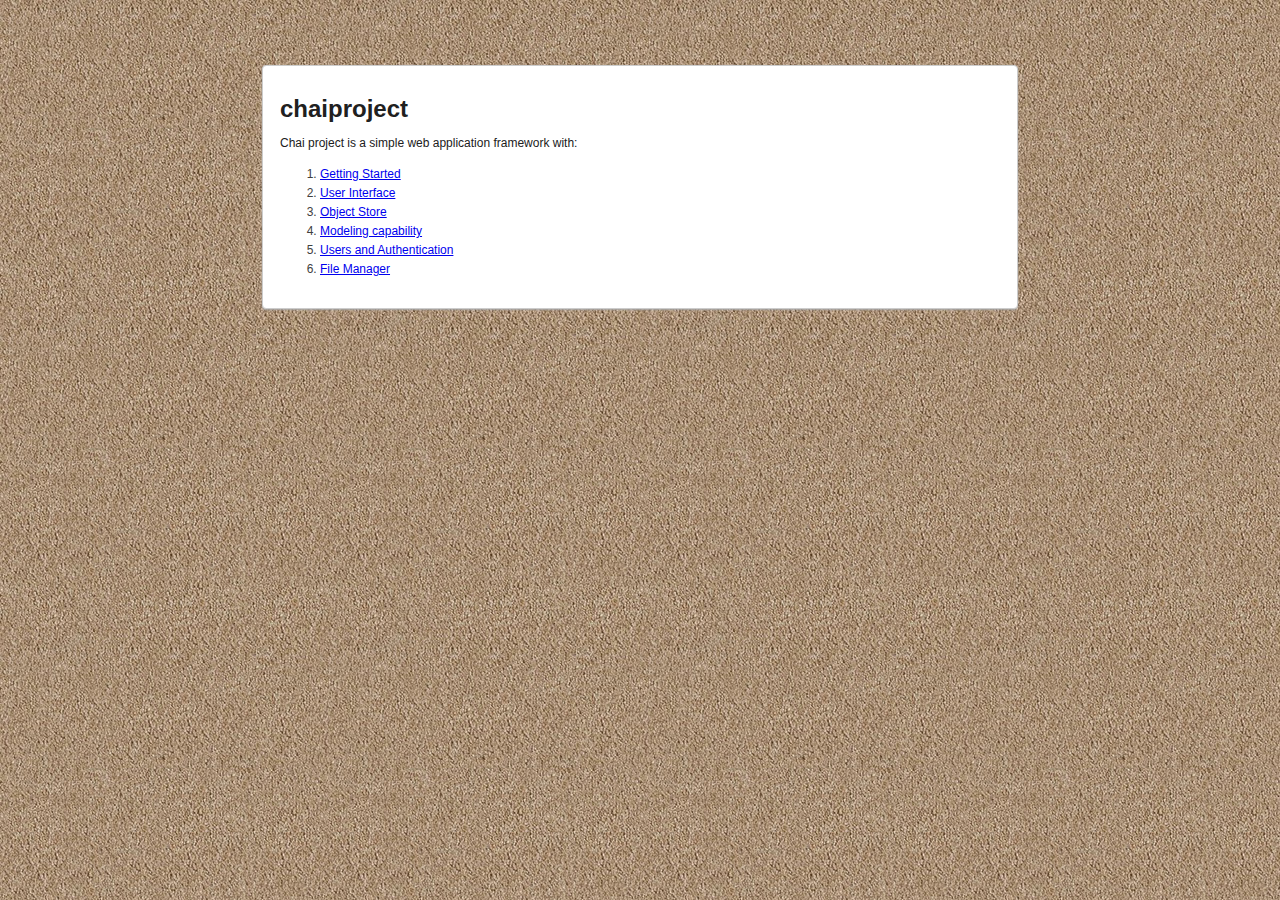
==== index.html @ 2d0bd12b "first new commit" ====
<!DOCTYPE html>
<html lang="en">
	<head>
		<meta charset="utf-8">
		<title>Chaiproject</title>
		<meta name="description" content="">
		<meta name="author" content="">

		<!-- Le HTML5 shim, for IE6-8 support of HTML elements -->
		<!--[if lt IE 9]>
			<script src="http://html5shim.googlecode.com/svn/trunk/html5.js"></script>
		<![endif]-->

		<link rel="stylesheet" href="lib/css/bootstrap.css" type="text/css"/>
		<link rel="stylesheet" href="css/style.css" type="text/css"/>

		<script type="text/javascript" src="lib/js/json2.js"> </script>  
		<script type="text/javascript" src="lib/js/jquery/jquery.min.js"> </script>  
 		<script type="text/javascript" src="lib/js/history.min.js"></script>  
 		<script type="text/javascript" src="lib/core.js"></script>  
	</head>
	<body>
		<div class="outer shadow round">
			<div class="main container">
<!-- generated via pages.py -->
<div class="content active" id="index">
<h1>chaiproject</h1>

<p>Chai project is a simple web application framework with:</p>

<ol>
<li><a href="start.html">Getting Started</a></li>
<li><a href="admin.html">User Interface</a></li>
<li><a href="objstore.html">Object Store</a></li>
<li><a href="models.html">Modeling capability</a></li>
<li><a href="users.html">Users and Authentication</a></li>
<li><a href="files.html">File Manager</a></li>
</ol>
<script>
$('#index').bind('_show', function() {
  $.require('lib/js/google-code-prettify/prettify.css');
  $.require('lib/js/google-code-prettify/prettify.js');
  prettyPrint();
})
</script>
</div>

			</div>
		</div>
		<div class="footer">
		</div>
	</body>
</html>
---- css/style.css ----
body {
	background: url(../images/carpet+545.jpg) repeat;
	font-family: "Lucida Grande", Verdana, Arial, sans-serif;
	font-size: 12px;
	line-height: 19px;
	color: #202020;
	padding-top: 40px;
}

label,
input,
select,
textarea {
  font-family: "Lucida Grande", Verdana, Arial, sans-serif;
}

li {
	color: #404040;
}

section {
	padding-top: 60px;
}
.label {
  font-size: 10.75px;	
}

textarea.code {
	font-family: Monaco, Courier, Mono; 
	width: 640px;
	height: 20em;
}

.outer {
	width: 720px;
	margin: 17px auto;
	padding: 17px;
	background-color: #fff;
	border: 1px solid #ccc;
}

.shadow {
	-moz-box-shadow: 0px 1px 2px #aaa;
	-webkit-box-shadow: 0px 1px 2px #aaa;
 	box-shadow: 0px 1px 2px #aaa;
}

.round {
	-webkit-border-radius: 4px;
	-moz-border-radius: 4px;
	border-radius: 4px;	
}

.content {
	display: none;
}

.container {
	width: 720px;
}

.content.active {
	display: block;
}
.footer {
	width: 720px;
	margin: 17px auto;
	text-shadow: 0 1px 0 #fff;
}
.footer p {
  color: #555;
}

.topbar-inner, .topbar .fill {
	background: rgb(142,100,61); /* Old browsers */
	background: -moz-linear-gradient(top,  rgba(142,100,61,1) 0%, rgba(89,64,16,1) 100%); /* FF3.6+ */
	background: -webkit-gradient(linear, left top, left bottom, color-stop(0%,rgba(142,100,61,1)), color-stop(100%,rgba(89,64,16,1))); /* Chrome,Safari4+ */
	background: -webkit-linear-gradient(top,  rgba(142,100,61,1) 0%,rgba(89,64,16,1) 100%); /* Chrome10+,Safari5.1+ */
	background: -o-linear-gradient(top,  rgba(142,100,61,1) 0%,rgba(89,64,16,1) 100%); /* Opera 11.10+ */
	background: -ms-linear-gradient(top,  rgba(142,100,61,1) 0%,rgba(89,64,16,1) 100%); /* IE10+ */
	background: linear-gradient(top,  rgba(142,100,61,1) 0%,rgba(89,64,16,1) 100%); /* W3C */
	filter: progid:DXImageTransform.Microsoft.gradient( startColorstr='#8e643d', endColorstr='#594010',GradientType=0 ); /* IE6-9 */
}
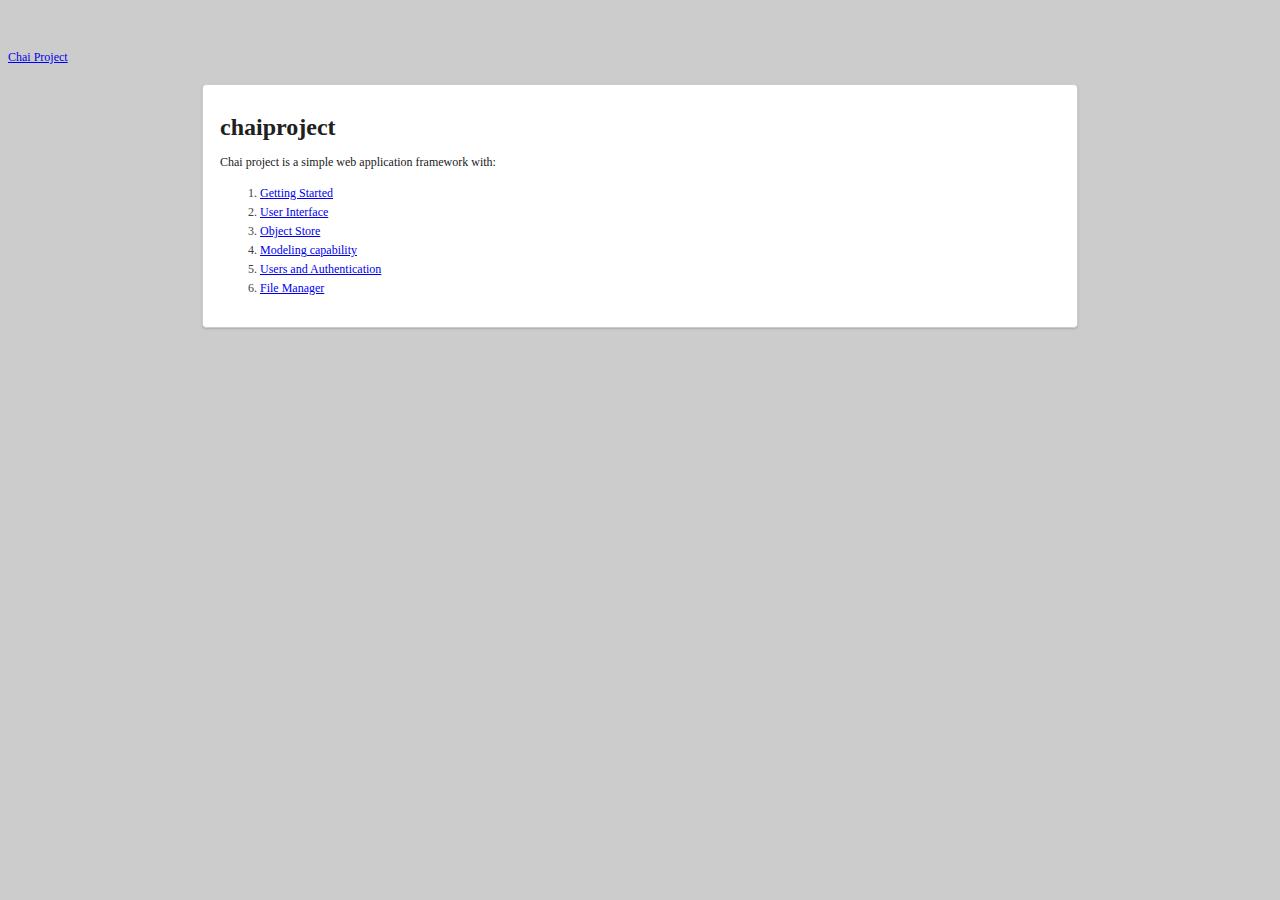
==== commit 82026813: "cleanups" ====
--- a/index.html
+++ b/index.html
@@ -17,9 +17,24 @@
 		<script type="text/javascript" src="lib/js/json2.js"> </script>  
 		<script type="text/javascript" src="lib/js/jquery/jquery.min.js"> </script>  
  		<script type="text/javascript" src="lib/js/history.min.js"></script>  
- 		<script type="text/javascript" src="lib/core.js"></script>  
+ 		<script type="text/javascript" src="lib/js/core.js"></script>
+ 		<script type="text/javascript" src="lib/views/toolbar.js"></script>
+ 		<script type="text/javascript" src="lib/views/form/form.js"></script>
+ 		<script type="text/javascript" src="lib/views/form/input.js"></script>
+ 		<script type="text/javascript" src="views/app.js"></script>  
 	</head>
 	<body>
+		<div class="topbar">
+			<div class="topbar-inner">
+				<div class="container">
+					<a class="brand" href="#index">Chai Project</a>
+					<ul class="nav">
+					</ul>
+					<ul class="nav secondary-nav">
+					</ul>
+				</div>
+			</div>
+		</div>
 		<div class="outer shadow round">
 			<div class="main container">
 <!-- generated via pages.py -->
@@ -36,13 +51,7 @@
 <li><a href="users.html">Users and Authentication</a></li>
 <li><a href="files.html">File Manager</a></li>
 </ol>
-<script>
-$('#index').bind('_show', function() {
-  $.require('lib/js/google-code-prettify/prettify.css');
-  $.require('lib/js/google-code-prettify/prettify.js');
-  prettyPrint();
-})
-</script>
+
 </div>
 
 			</div>
--- a/css/style.css
+++ b/css/style.css
@@ -1,6 +1,7 @@
 body {
-	background: url(../images/carpet+545.jpg) repeat;
-	font-family: "Lucida Grande", Verdana, Arial, sans-serif;
+	/*background: url(../images/carpet+545.jpg) repeat;*/
+	/*font-family: "Lucida Grande", Verdana, Arial, sans-serif;*/
+	background-color: #ccc;
 	font-size: 12px;
 	line-height: 19px;
 	color: #202020;
@@ -11,7 +12,7 @@
 input,
 select,
 textarea {
-  font-family: "Lucida Grande", Verdana, Arial, sans-serif;
+  /*font-family: "Lucida Grande", Verdana, Arial, sans-serif;*/
 }
 
 li {
@@ -27,12 +28,11 @@
 
 textarea.code {
 	font-family: Monaco, Courier, Mono; 
-	width: 640px;
 	height: 20em;
 }
 
 .outer {
-	width: 720px;
+	width: 840px;
 	margin: 17px auto;
 	padding: 17px;
 	background-color: #fff;
@@ -56,28 +56,15 @@
 }
 
 .container {
-	width: 720px;
+	width: 840px;
 }
 
 .content.active {
 	display: block;
 }
-.footer {
-	width: 720px;
-	margin: 17px auto;
-	text-shadow: 0 1px 0 #fff;
-}
-.footer p {
-  color: #555;
-}
 
-.topbar-inner, .topbar .fill {
-	background: rgb(142,100,61); /* Old browsers */
-	background: -moz-linear-gradient(top,  rgba(142,100,61,1) 0%, rgba(89,64,16,1) 100%); /* FF3.6+ */
-	background: -webkit-gradient(linear, left top, left bottom, color-stop(0%,rgba(142,100,61,1)), color-stop(100%,rgba(89,64,16,1))); /* Chrome,Safari4+ */
-	background: -webkit-linear-gradient(top,  rgba(142,100,61,1) 0%,rgba(89,64,16,1) 100%); /* Chrome10+,Safari5.1+ */
-	background: -o-linear-gradient(top,  rgba(142,100,61,1) 0%,rgba(89,64,16,1) 100%); /* Opera 11.10+ */
-	background: -ms-linear-gradient(top,  rgba(142,100,61,1) 0%,rgba(89,64,16,1) 100%); /* IE10+ */
-	background: linear-gradient(top,  rgba(142,100,61,1) 0%,rgba(89,64,16,1) 100%); /* W3C */
-	filter: progid:DXImageTransform.Microsoft.gradient( startColorstr='#8e643d', endColorstr='#594010',GradientType=0 ); /* IE6-9 */
-}
+.secondary-nav img.gravatar { /* gravatar */
+	margin-right: 8px; 
+	float:right; 
+	margin-top: 6px;
+}